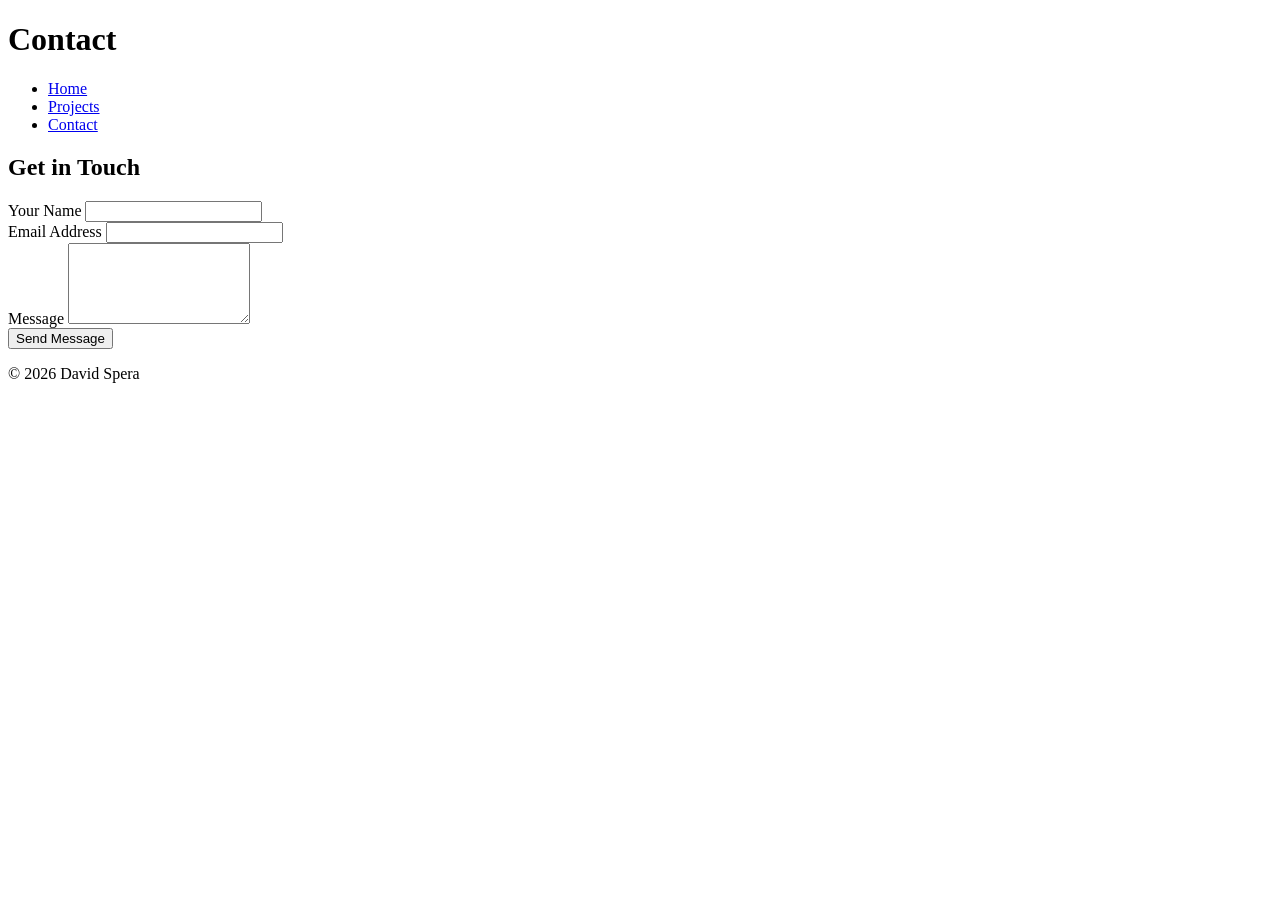
==== contact.html @ 1f8043bb "Add contact page with form for user inquiries Co-authored-by: Copilot <copilot@github.com>" ====
<!DOCTYPE html>
<html lang="en">
<head>
    <meta charset="UTF-8">
    <meta name="viewport" content="width=device-width, initial-scale=1.0">
    <title>Contact – David Spera</title>
    <link rel="stylesheet" href="css/style.css">
</head>

<body>
<header>
    <h1>Contact</h1>
    <nav>
        <ul>
            <li><a href="index.html">Home</a></li>
            <li><a href="projects.html">Projects</a></li>
            <li><a href="contact.html">Contact</a></li>
        </ul>
    </nav>
</header>

<main>
    <section>
        <h2>Get in Touch</h2>
        <form>
            <div>
                <label for="name">Your Name</label>
                <input id="name" name="name" type="text" required>
            </div>

            <div>
                <label for="email">Email Address</label>
                <input id="email" name="email" type="email" required>
            </div>

            <div>
                <label for="message">Message</label>
                <textarea id="message" name="message" rows="5" required></textarea>
            </div>

            <button type="submit">Send Message</button>
        </form>
    </section>
</main>

<footer>
    <p>© 2026 David Spera</p>
</footer>
</body>
</html>
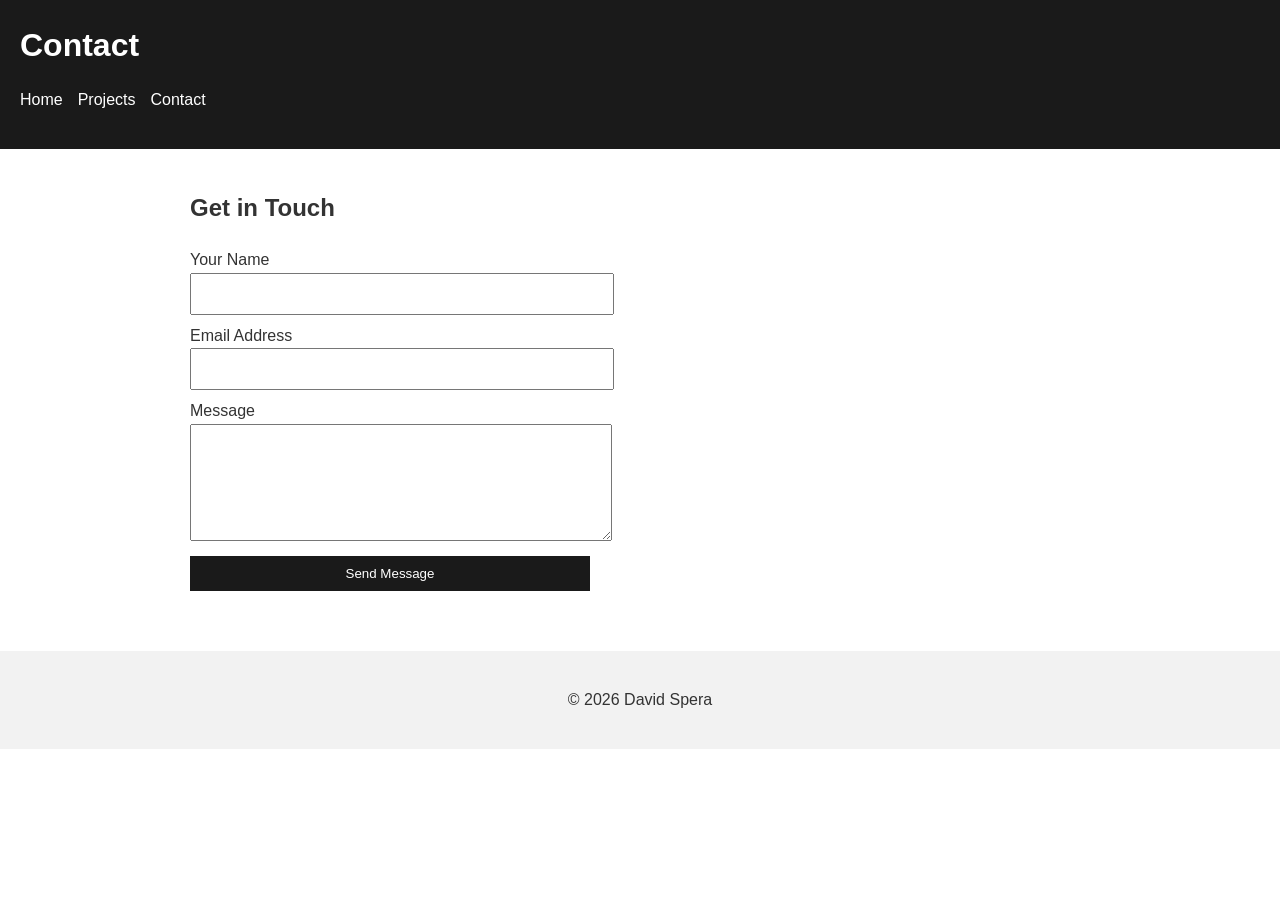
==== commit 8ac4fdae: "Enhance contact form layout with CSS for improved styling and responsiveness Co-authored-by: Copilot" ====
--- a/contact.html
+++ b/contact.html
@@ -22,20 +22,20 @@
 <main>
     <section>
         <h2>Get in Touch</h2>
-        <form>
+        <form style="display: grid; gap: 0.5rem; max-width: 400px;">
             <div>
-                <label for="name">Your Name</label>
-                <input id="name" name="name" type="text" required>
+                <label for="name">Your Name</label><br>
+                <input id="name" name="name" type="text" required style="width: 100%;">
             </div>
 
             <div>
-                <label for="email">Email Address</label>
-                <input id="email" name="email" type="email" required>
+                <label for="email">Email Address</label><br>
+                <input id="email" name="email" type="email" required style="width: 100%;">
             </div>
 
             <div>
-                <label for="message">Message</label>
-                <textarea id="message" name="message" rows="5" required></textarea>
+                <label for="message">Message</label><br>
+                <textarea id="message" name="message" rows="5" required style="width: 100%;"></textarea>
             </div>
 
             <button type="submit">Send Message</button>
--- a/css/style.css
+++ b/css/style.css
@@ -0,0 +1,71 @@
+body {
+    font-family: Arial, sans-serif;
+    margin: 0;
+    padding: 0;
+    line-height: 1.6;
+    color: #333;
+}
+
+header {
+    background: #1a1a1a;
+    color: white;
+    padding: 20px;
+}
+
+header h1 {
+    margin: 0 0 10px 0;
+}
+
+nav ul {
+    list-style: none;
+    padding: 0;
+    display: flex;
+    gap: 15px;
+}
+
+nav a {
+    color: white;
+    text-decoration: none;
+}
+
+main {
+    padding: 20px;
+    max-width: 900px;
+    margin: auto;
+}
+
+section {
+    margin-bottom: 40px;
+}
+
+form {
+    display: flex;
+    flex-direction: column;
+    gap: 15px;
+}
+
+input, textarea {
+    padding: 10px;
+    font-size: 1rem;
+}
+
+button {
+    padding: 10px;
+    background: #1a1a1a;
+    color: white;
+    border: none;
+    cursor: pointer;
+}
+
+footer {
+    background: #f2f2f2;
+    padding: 20px;
+    text-align: center;
+}
+
+/* Responsive breakpoint */
+@media (max-width: 600px) {
+    nav ul {
+        flex-direction: column;
+    }
+}
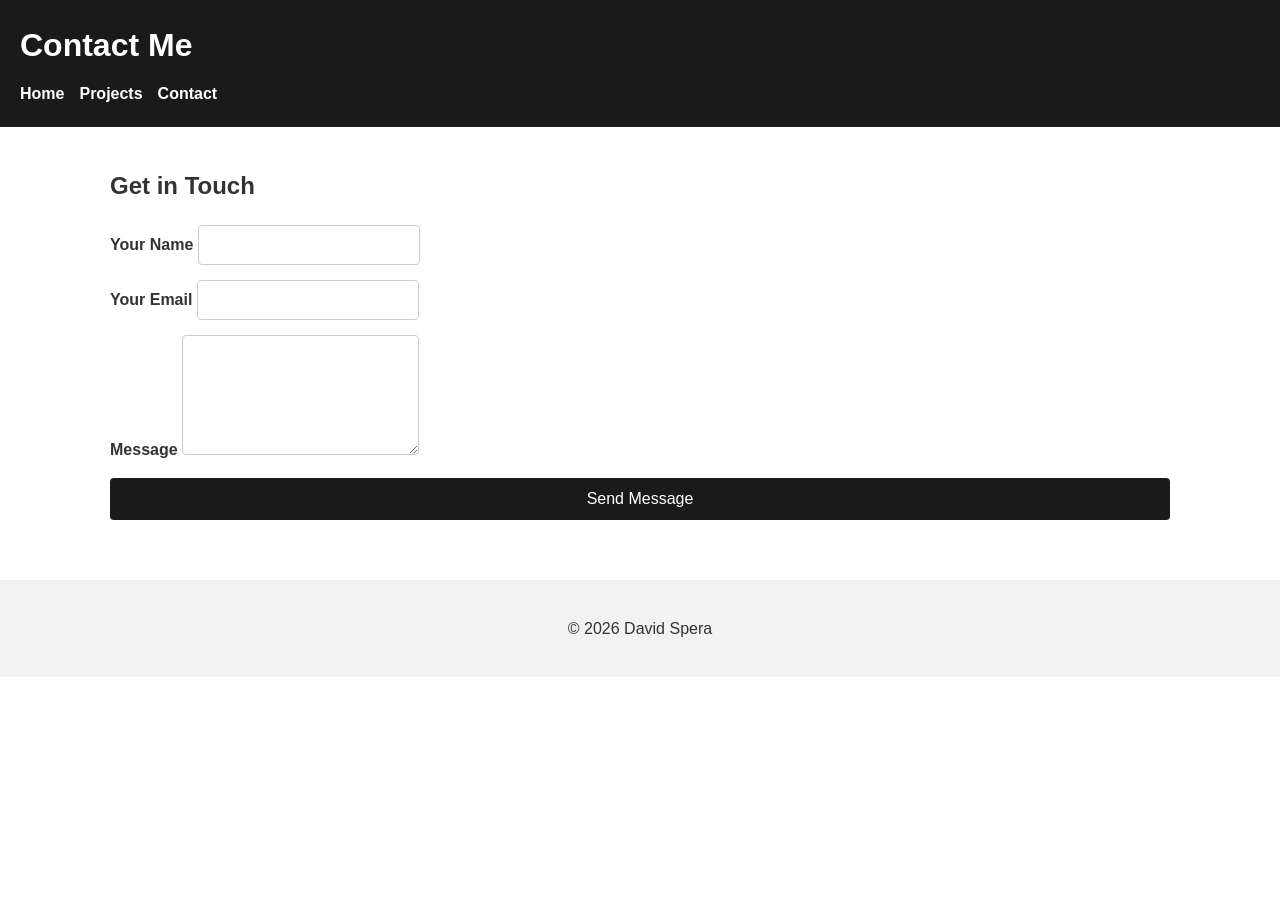
==== commit bc62a3e8: "Improve contact form layout and consistency in contact.html" ====
--- a/contact.html
+++ b/contact.html
@@ -1,50 +1,51 @@
 <!DOCTYPE html>
 <html lang="en">
 <head>
-    <meta charset="UTF-8">
-    <meta name="viewport" content="width=device-width, initial-scale=1.0">
-    <title>Contact – David Spera</title>
-    <link rel="stylesheet" href="css/style.css">
+  <meta charset="UTF-8">
+  <meta name="viewport" content="width=device-width, initial-scale=1.0">
+  <title>Contact – David Spera</title>
+  <link rel="stylesheet" href="css/style.css">
 </head>
 
 <body>
-<header>
-    <h1>Contact</h1>
-    <nav>
-        <ul>
-            <li><a href="index.html">Home</a></li>
-            <li><a href="projects.html">Projects</a></li>
-            <li><a href="contact.html">Contact</a></li>
-        </ul>
+  <header>
+    <h1>Contact Me</h1>
+    <nav aria-label="Primary navigation">
+      <ul>
+        <li><a href="index.html">Home</a></li>
+        <li><a href="projects.html">Projects</a></li>
+        <li><a href="contact.html">Contact</a></li>
+      </ul>
     </nav>
-</header>
+  </header>
 
-<main>
+  <main role="main">
     <section>
-        <h2>Get in Touch</h2>
-        <form style="display: grid; gap: 0.5rem; max-width: 400px;">
-            <div>
-                <label for="name">Your Name</label><br>
-                <input id="name" name="name" type="text" required style="width: 100%;">
-            </div>
+      <h2>Get in Touch</h2>
 
-            <div>
-                <label for="email">Email Address</label><br>
-                <input id="email" name="email" type="email" required style="width: 100%;">
-            </div>
+      <form aria-label="Contact form">
+        <div>
+          <label for="name">Your Name</label>
+          <input id="name" name="name" type="text" required>
+        </div>
 
-            <div>
-                <label for="message">Message</label><br>
-                <textarea id="message" name="message" rows="5" required style="width: 100%;"></textarea>
-            </div>
+        <div>
+          <label for="email">Your Email</label>
+          <input id="email" name="email" type="email" required>
+        </div>
 
-            <button type="submit">Send Message</button>
-        </form>
+        <div>
+          <label for="message">Message</label>
+          <textarea id="message" name="message" required></textarea>
+        </div>
+
+        <button type="submit">Send Message</button>
+      </form>
     </section>
-</main>
+  </main>
 
-<footer>
-    <p>© 2026 David Spera</p>
-</footer>
+  <footer>
+    <p>&copy; 2026 David Spera</p>
+  </footer>
 </body>
-</html>
+</html>
--- a/css/style.css
+++ b/css/style.css
@@ -1,71 +1,162 @@
-body {
-    font-family: Arial, sans-serif;
-    margin: 0;
-    padding: 0;
-    line-height: 1.6;
-    color: #333;
+/* ================================
+   Base Styles
+   ================================ */
+:root {
+  --color-dark: #1a1a1a;
+  --color-light: #ffffff;
+  --color-gray: #f2f2f2;
+  --color-text: #333;
+  --max-width: 900px;
 }
 
+* {
+  box-sizing: border-box;
+}
+
+body {
+  font-family: Arial, sans-serif;
+  margin: 0;
+  padding: 0;
+  line-height: 1.6;
+  color: var(--color-text);
+  background: var(--color-light);
+}
+
+/* ================================
+   Layout: Header & Navigation
+   ================================ */
 header {
-    background: #1a1a1a;
-    color: white;
-    padding: 20px;
+  background: var(--color-dark);
+  color: var(--color-light);
+  padding: 20px;
 }
 
 header h1 {
-    margin: 0 0 10px 0;
+  margin: 0 0 10px 0;
 }
 
 nav ul {
-    list-style: none;
-    padding: 0;
-    display: flex;
-    gap: 15px;
+  list-style: none;
+  padding: 0;
+  margin: 0;
+  display: flex;
+  gap: 15px;
 }
 
 nav a {
-    color: white;
-    text-decoration: none;
+  color: var(--color-light);
+  text-decoration: none;
+  font-weight: bold;
 }
 
+nav a:hover {
+  text-decoration: underline;
+}
+
+/* ================================
+   Layout: Main Content
+   ================================ */
 main {
-    padding: 20px;
-    max-width: 900px;
-    margin: auto;
+  padding: 20px;
+  max-width: var(--max-width);
+  margin: auto;
 }
 
 section {
-    margin-bottom: 40px;
+  margin-bottom: 40px;
 }
 
-form {
-    display: flex;
-    flex-direction: column;
-    gap: 15px;
+article {
+  background: var(--color-gray);
+  padding: 20px;
+  border-radius: 6px;
+  margin-bottom: 20px;
 }
 
-input, textarea {
-    padding: 10px;
-    font-size: 1rem;
+/* ================================
+   Components: Forms
+   ================================ */
+form {
+  display: flex;
+  flex-direction: column;
+  gap: 15px;
+}
+
+label {
+  font-weight: bold;
+}
+
+input,
+textarea {
+  padding: 10px;
+  font-size: 1rem;
+  border: 1px solid #ccc;
+  border-radius: 4px;
+}
+
+textarea {
+  min-height: 120px;
 }
 
 button {
-    padding: 10px;
-    background: #1a1a1a;
-    color: white;
-    border: none;
-    cursor: pointer;
+  padding: 12px;
+  background: var(--color-dark);
+  color: var(--color-light);
+  border: none;
+  border-radius: 4px;
+  cursor: pointer;
+  font-size: 1rem;
 }
 
-footer {
-    background: #f2f2f2;
-    padding: 20px;
-    text-align: center;
+button:hover {
+  background: #000;
 }
 
-/* Responsive breakpoint */
+/* ================================
+   Footer
+   ================================ */
+footer {
+  background: var(--color-gray);
+  padding: 20px;
+  text-align: center;
+}
+
+/* ================================
+   Responsive Design
+   ================================ */
+
+/* Mobile-first approach */
+
+/* Small screens */
 @media (max-width: 600px) {
-    nav ul {
-        flex-direction: column;
-    }
+  nav ul {
+    flex-direction: column;
+    gap: 10px;
+  }
+
+  article {
+    padding: 15px;
+  }
+
+  main {
+    padding: 15px;
+  }
 }
+
+/* Medium screens */
+@media (max-width: 900px) {
+  body {
+    font-size: 0.95rem;
+  }
+
+  article {
+    margin-bottom: 25px;
+  }
+}
+
+/* Large screens */
+@media (min-width: 1200px) {
+  main {
+    max-width: 1100px;
+  }
+}
